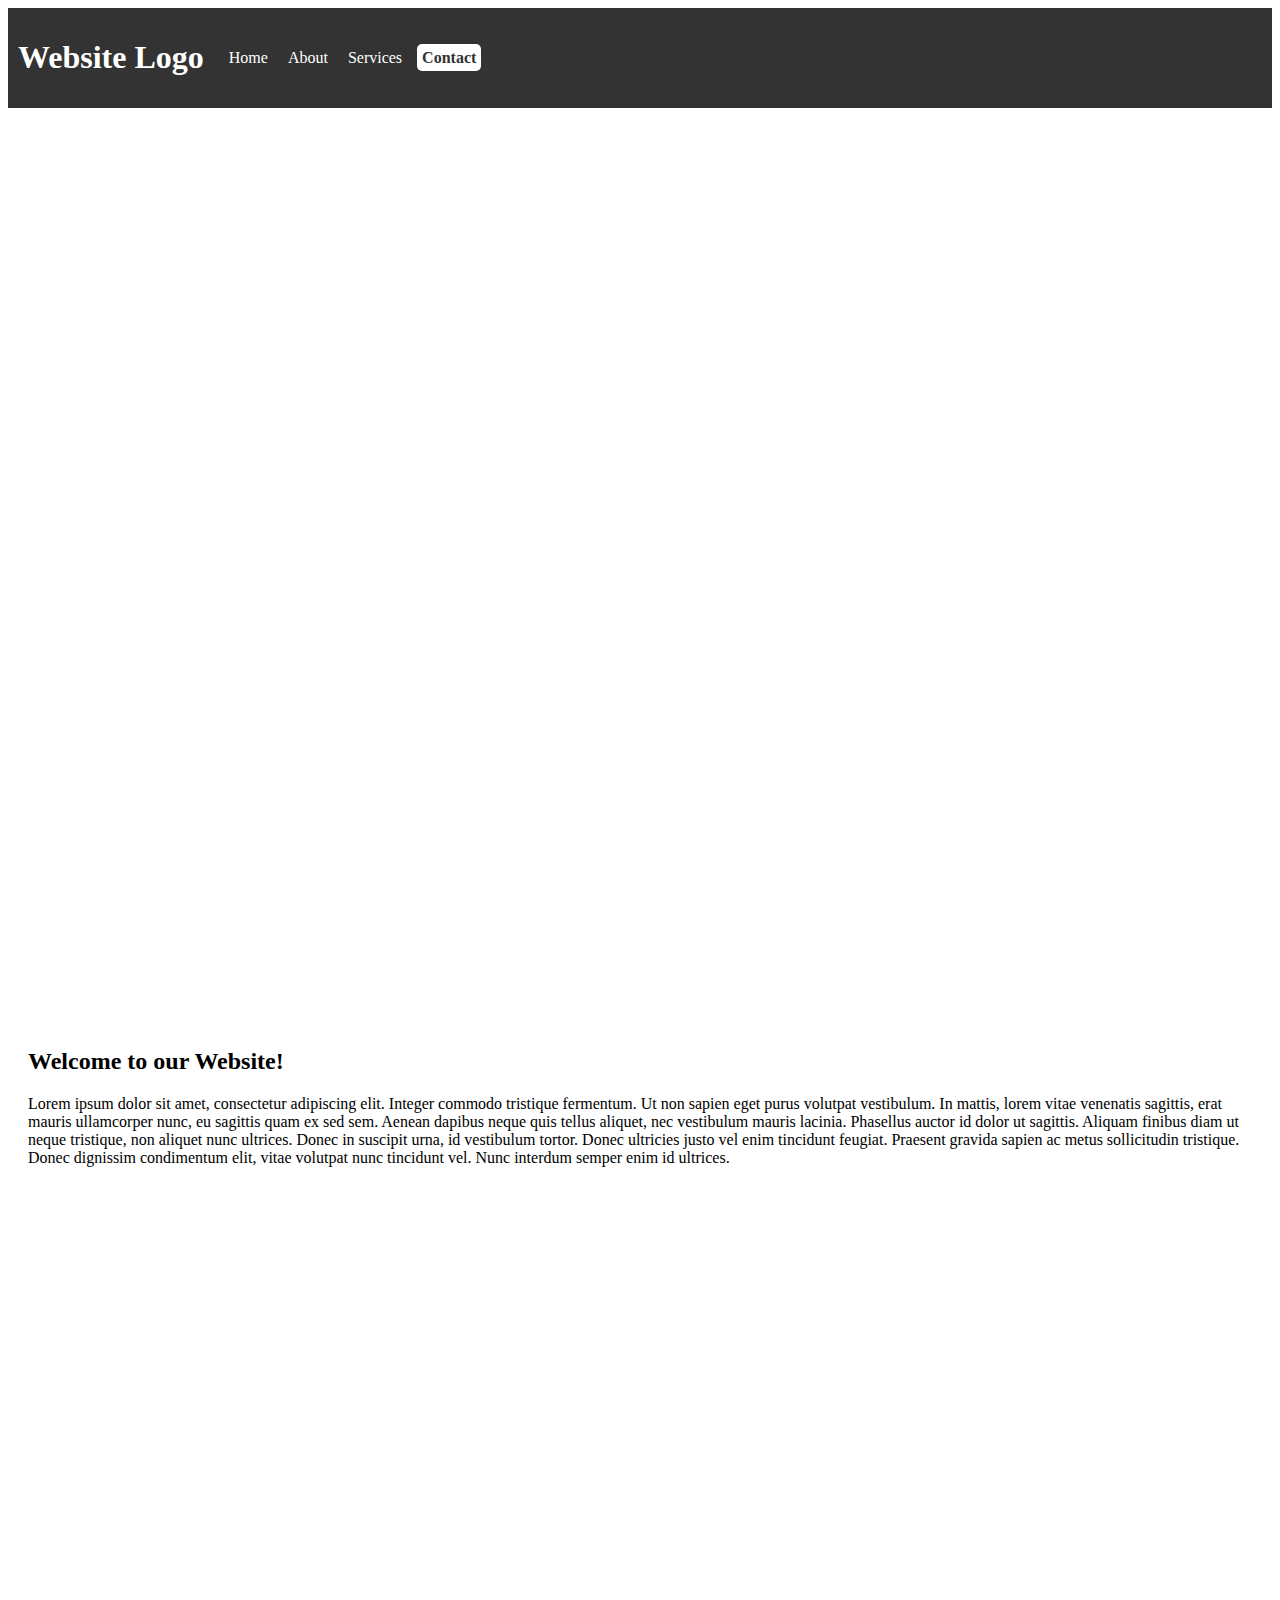
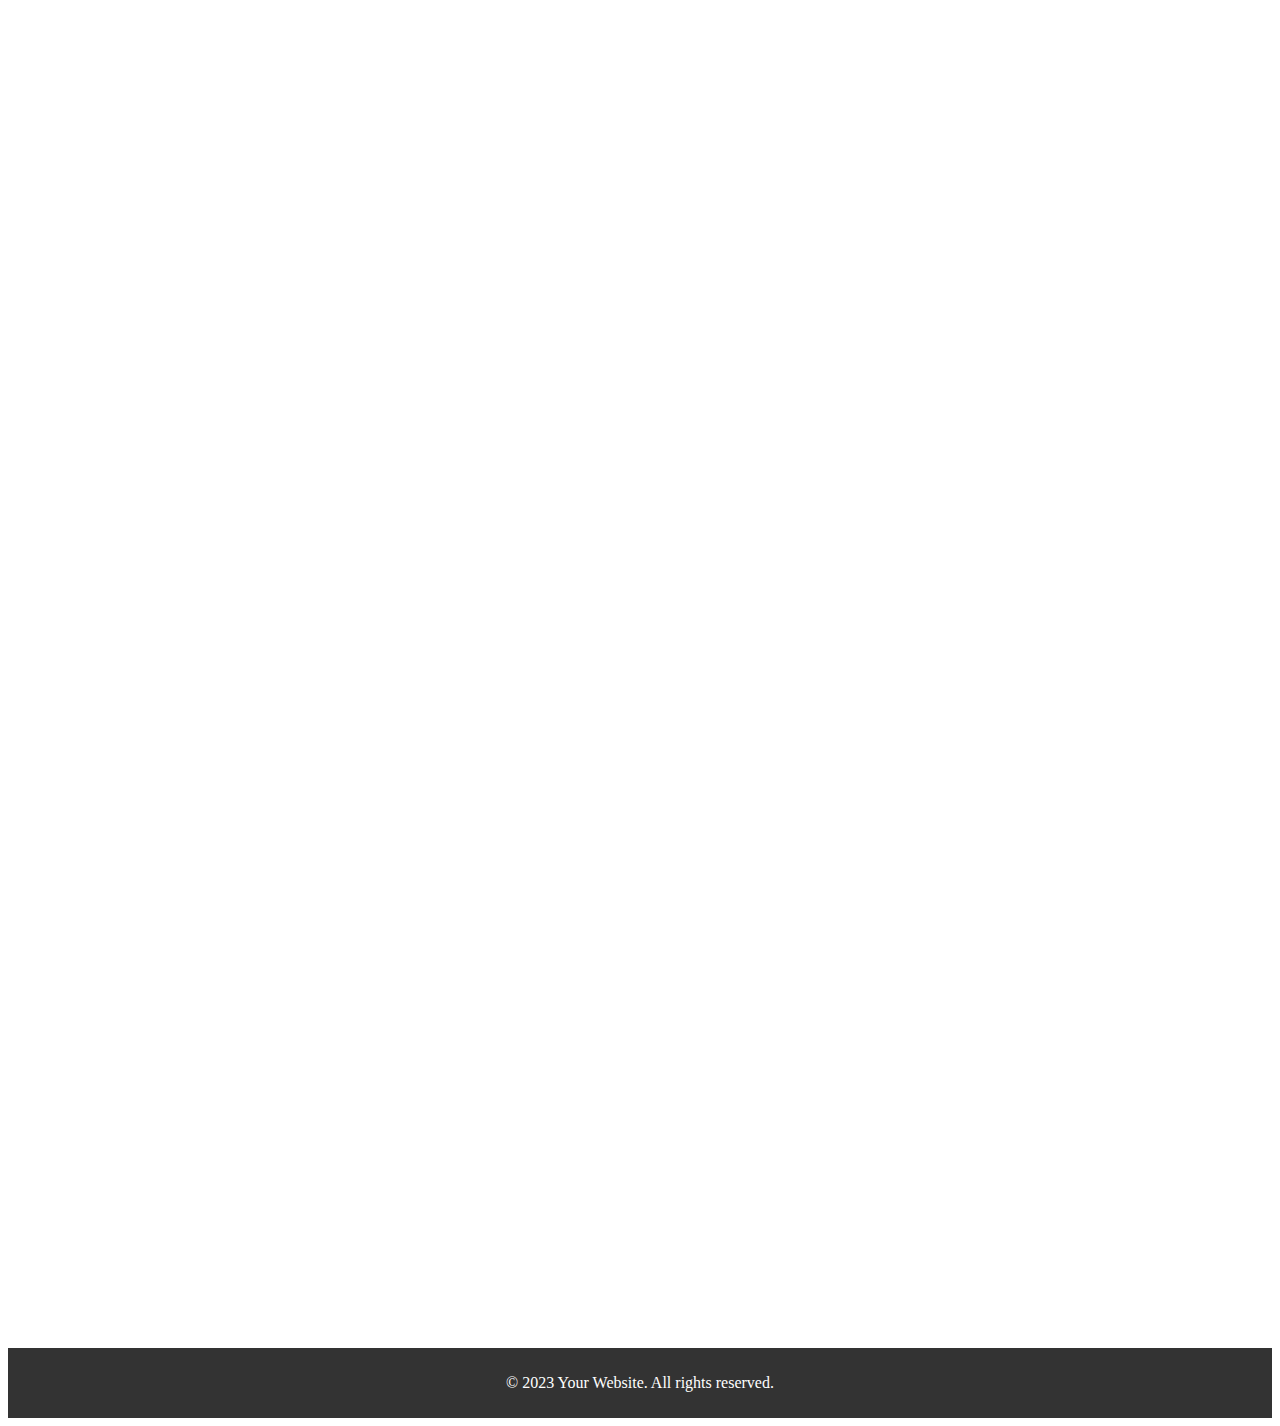
==== contact.html @ d6466428 "Add project files." ====
﻿<!DOCTYPE html>
<html>
<head>
    <meta charset="UTF-8">
    <title>Homepage</title>
    <style>
        /* Styles for the navigation bar */
        .navbar {
            background-color: #333;
            color: #fff;
            padding: 10px;
            display: flex;
            align-items: center;
        }

            /* Styles for the navigation bar list */
            .navbar ul {
                list-style-type: none;
                margin: 0;
                padding: 0;
                display: flex;
            }

            .navbar li {
                margin-right: 10px;
            }

                .navbar li a {
                    color: #fff;
                    text-decoration: none;
                    padding: 5px;
                }

                    .navbar li a.active {
                        font-weight: bold;
                        background-color: #fff;
                        color: #333;
                        border-radius: 5px;
                    }

        /* Styles for the main content container */
        .main-container {
            height: 1000px; /* Adjust this height as per your content */
            background-color: #fff;
            padding: 20px;
        }

        /* Styles for the footer */
        .footer {
            background-color: #333;
            color: #fff;
            padding: 10px;
            text-align: center;
        }

        /* Styles for the parallax scrolling effect */
        .parallax {
            background-image: url('content/galaxy-background.png'); 
            background-attachment: fixed;
            background-position: center;
            background-repeat: no-repeat;
            background-size: cover;
            height: 100vh;
        }

        /* Additional padding between logo and navigation bar */
        .navbar h1 {
            margin-right: 20px;
        }
    </style>
</head>
<body>
    <div class="navbar">
        <!-- Navigation bar content -->
        <h1>Website Logo</h1>
        <nav>
            <ul>
                <li><a href="index.html">Home</a></li>
                <li><a href="about.html">About</a></li>
                <li><a href="services.html">Services</a></li>
                <li><a href="contact.html" class="active">Contact</a></li>
            </ul>
        </nav>
    </div>

    <div class="parallax"></div>

    <div class="main-container">
        <!-- Main content here -->
        <h2>Welcome to our Website!</h2>
        <p>Lorem ipsum dolor sit amet, consectetur adipiscing elit. Integer commodo tristique fermentum. Ut non sapien eget purus volutpat vestibulum. In mattis, lorem vitae venenatis sagittis, erat mauris ullamcorper nunc, eu sagittis quam ex sed sem. Aenean dapibus neque quis tellus aliquet, nec vestibulum mauris lacinia. Phasellus auctor id dolor ut sagittis. Aliquam finibus diam ut neque tristique, non aliquet nunc ultrices. Donec in suscipit urna, id vestibulum tortor. Donec ultricies justo vel enim tincidunt feugiat. Praesent gravida sapien ac metus sollicitudin tristique. Donec dignissim condimentum elit, vitae volutpat nunc tincidunt vel. Nunc interdum semper enim id ultrices.</p>
    </div>

    <div class="parallax"></div>

    <div class="footer">
        <!-- Footer content here -->
        <p>&copy; 2023 Your Website. All rights reserved.</p>
    </div>
</body>
</html>
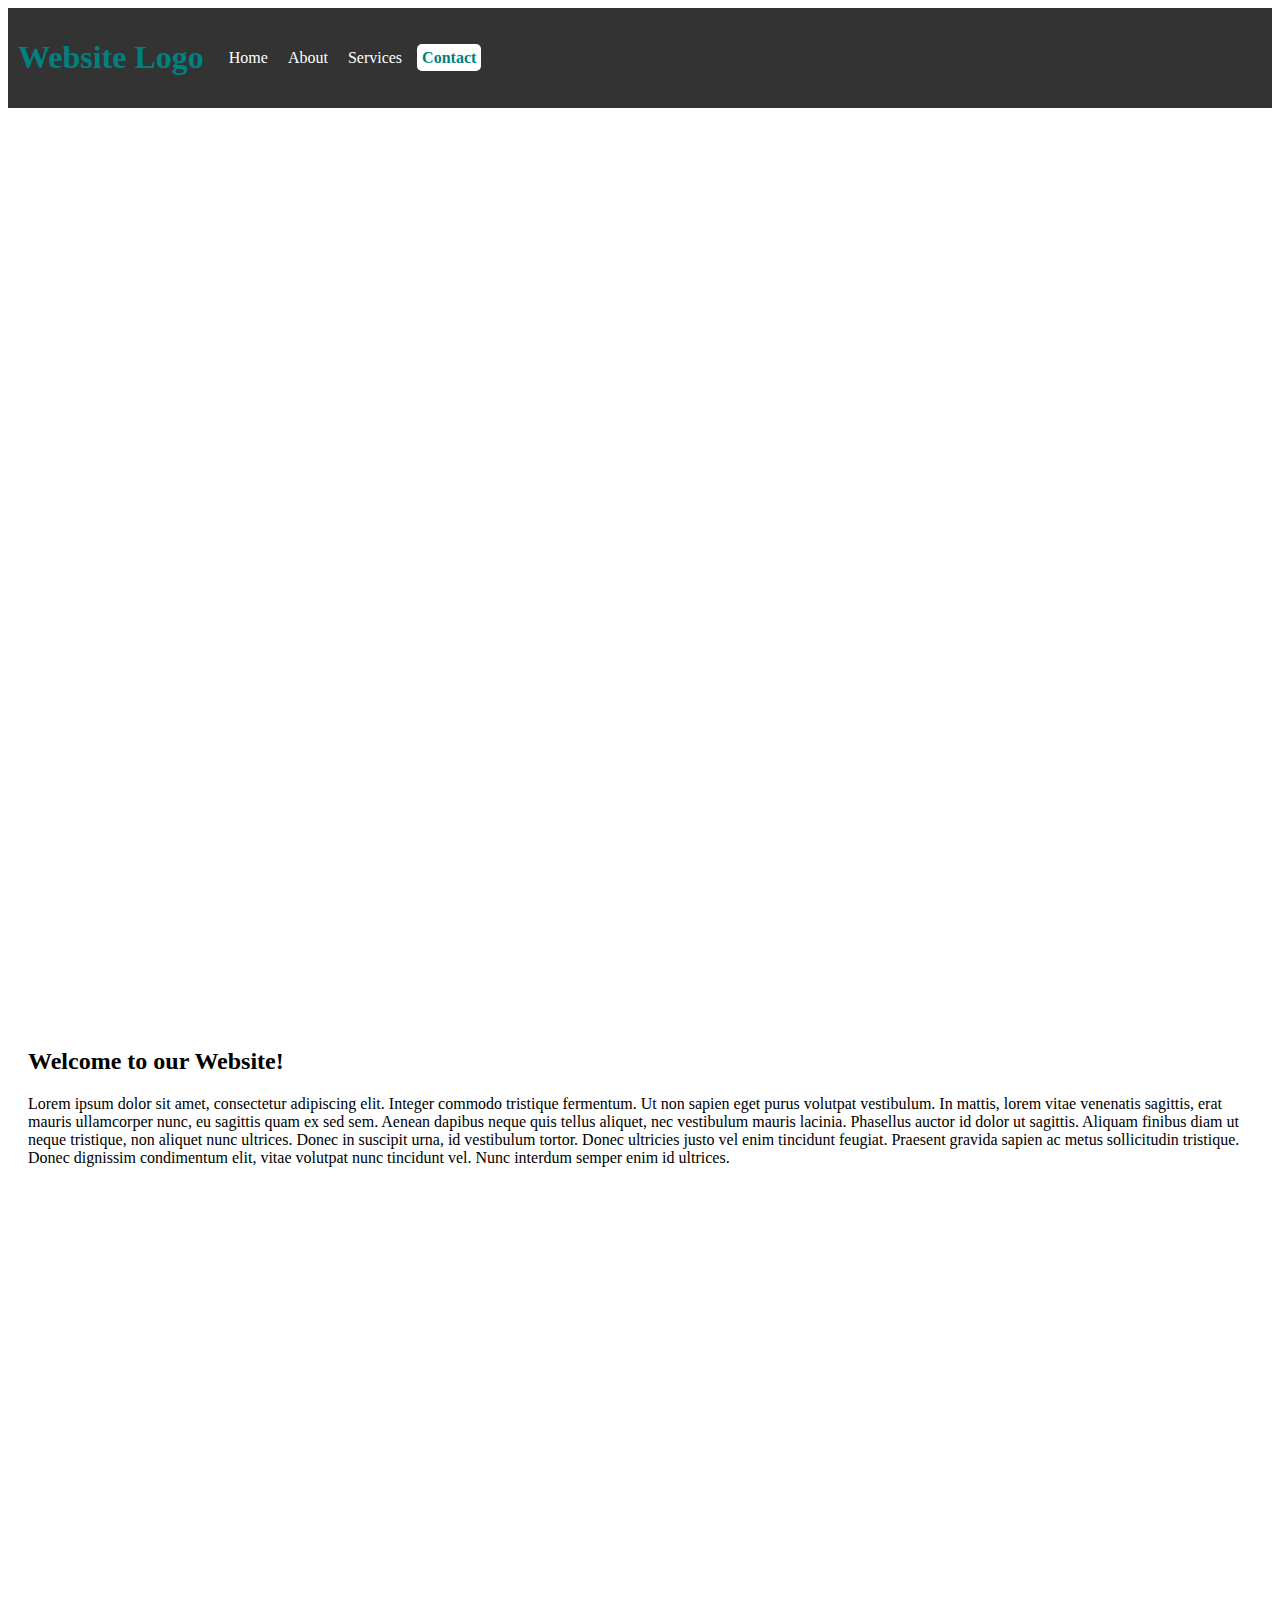
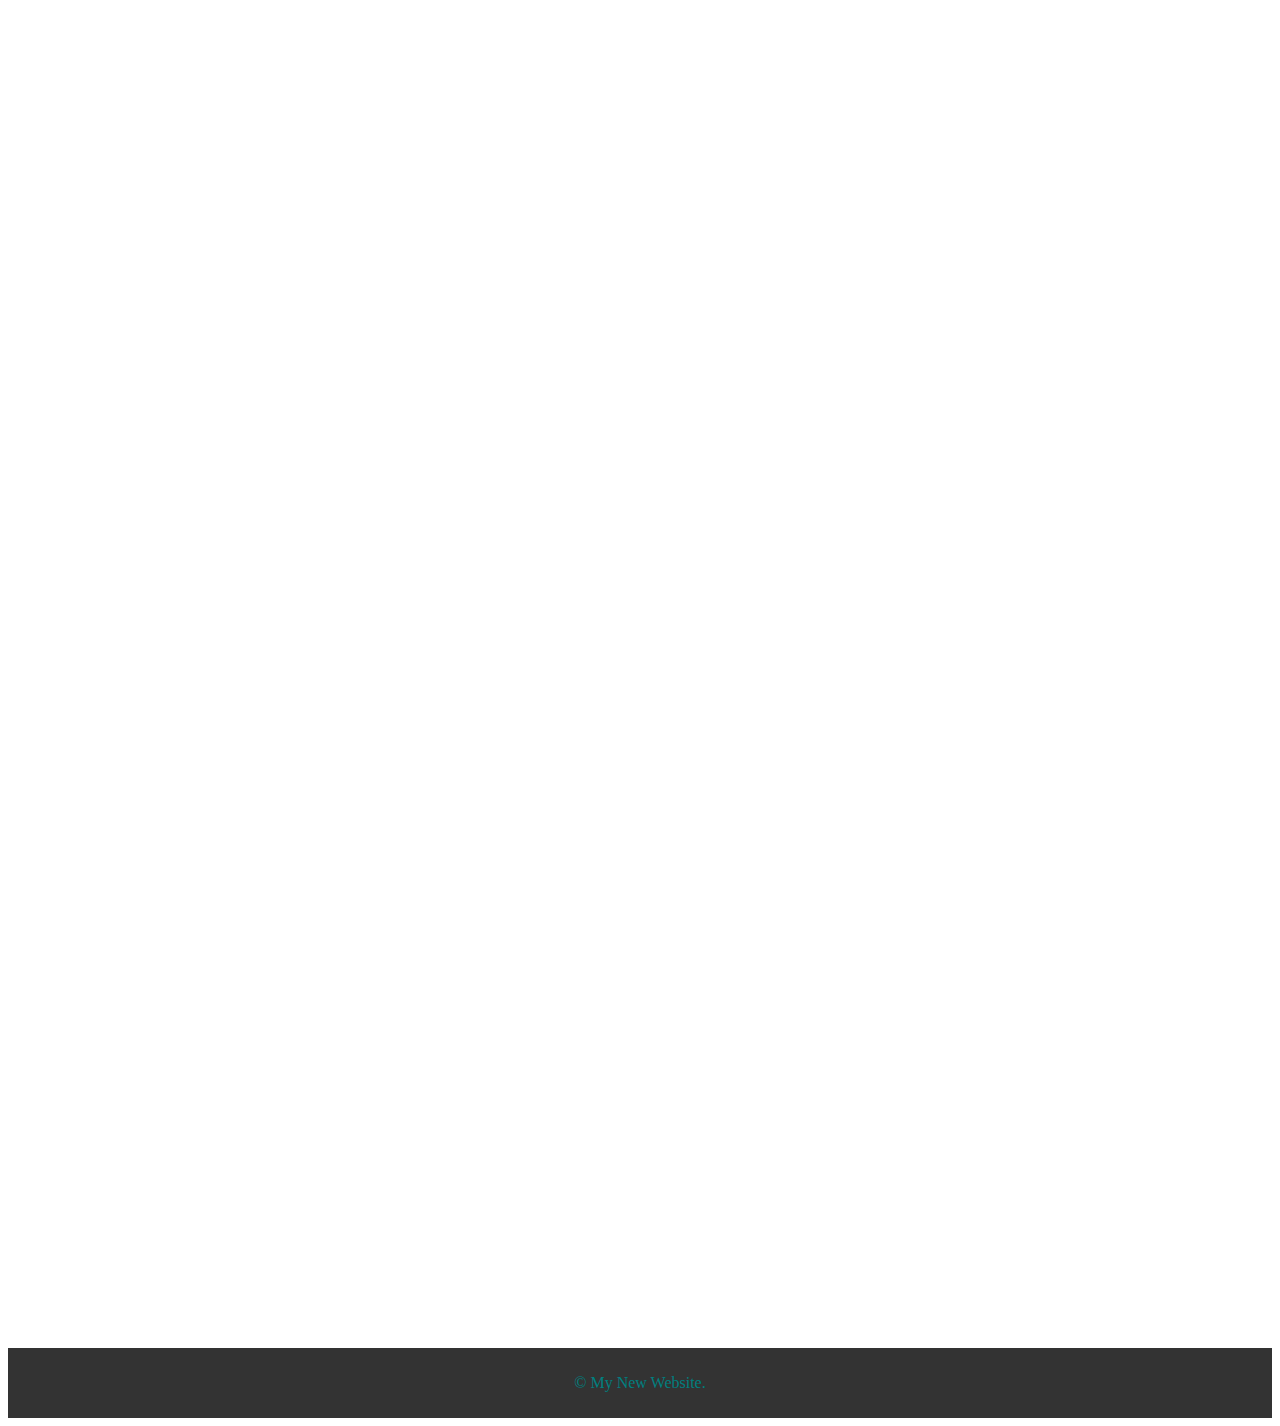
==== commit f371d6d6: "Edited footer and nav bar colors. Changed footer text." ====
--- a/contact.html
+++ b/contact.html
@@ -7,7 +7,7 @@
         /* Styles for the navigation bar */
         .navbar {
             background-color: #333;
-            color: #fff;
+            color: teal;
             padding: 10px;
             display: flex;
             align-items: center;
@@ -34,7 +34,7 @@
                     .navbar li a.active {
                         font-weight: bold;
                         background-color: #fff;
-                        color: #333;
+                        color: teal;
                         border-radius: 5px;
                     }
 
@@ -48,7 +48,7 @@
         /* Styles for the footer */
         .footer {
             background-color: #333;
-            color: #fff;
+            color: teal;
             padding: 10px;
             text-align: center;
         }
@@ -95,7 +95,7 @@
 
     <div class="footer">
         <!-- Footer content here -->
-        <p>&copy; 2023 Your Website. All rights reserved.</p>
+        <p>&copy; My New Website. </p>
     </div>
 </body>
 </html>
